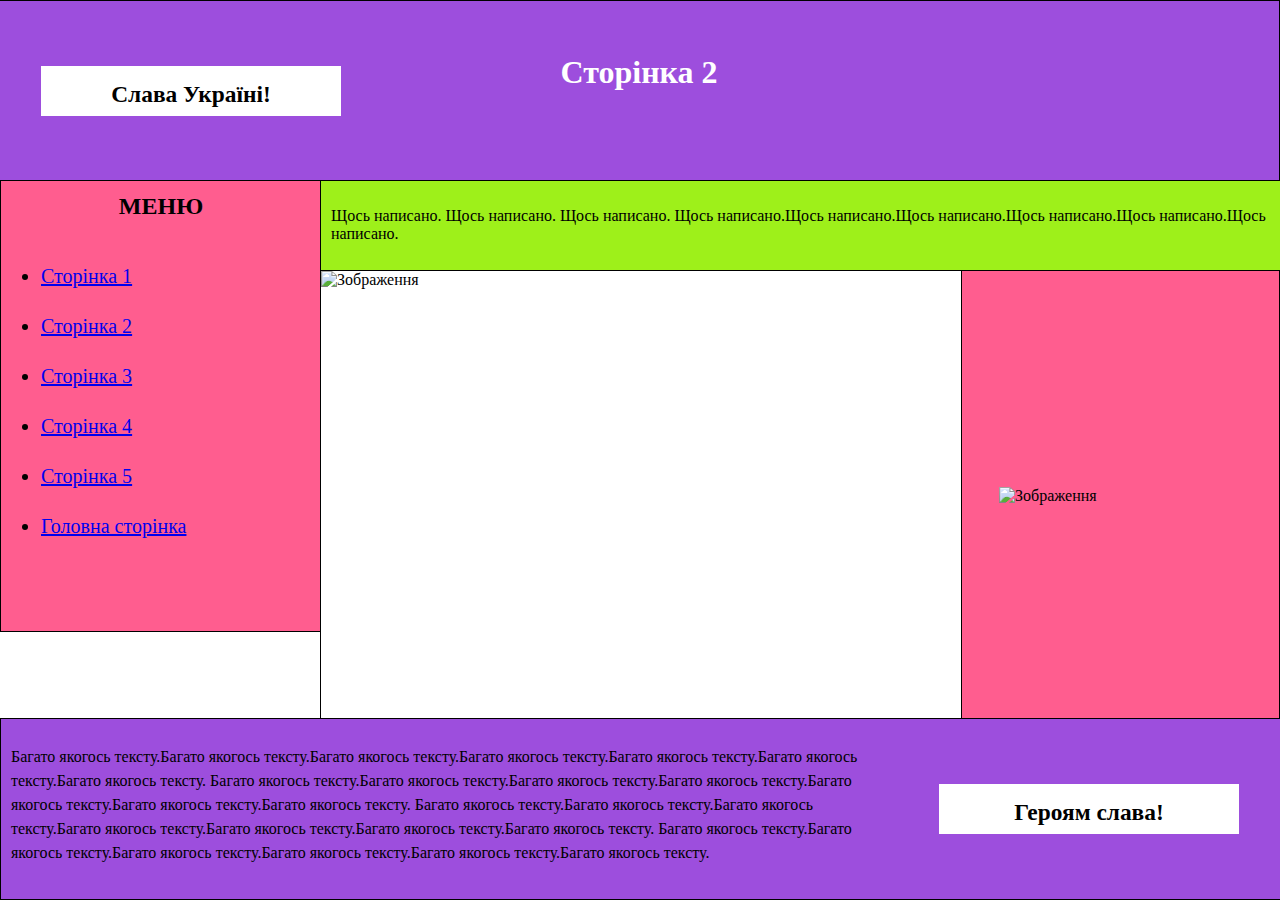
==== page2.html @ 1277e505 "Add files via upload" ====
﻿<!DOCTYPE html>
<html>

<head>
    <meta charset="UTF-8">
    <meta name="viewport" content="width=device-width, initial-scale=1.0">
    <link href="css/style.css" rel="stylesheet" />
    <title>
        storinka2
    </title>

</head>

<body>
    <div class="blok1">
        <h1>Сторінка 2</h1>
        <div class="blokX">
            <h3>Слава Україні!</h3>
        </div>
    </div>

    <div class="sidebar">
        <div class="menu">МЕНЮ</div>
        <ul>
            <li><a href="page1.html">Сторінка 1</a></li>
            <li><a href="page2.html">Сторінка 2</a></li>
            <li><a href="page3.html">Сторінка 3</a></li>
            <li><a href="page4.html">Сторінка 4</a></li>
            <li><a href="page5.html">Сторінка 5</a></li>
            <li><a href="index.html">Головна сторінка</a></li>
        </ul>
    </div>

    <div class="blok3">
        <p class="ts3"> Щось написано. Щось написано. Щось написано. Щось написано.Щось написано.Щось написано.Щось написано.Щось написано.Щось написано. </p>
    </div>

    <div class="blok5">
        <img src="images/2.jpg" alt="Зображення" class="image-size">
    </div>

    <div class="blok4">
        <img src="images/map.jpg" alt="Зображення" usemap="#imagemap">
    </div>
    <map name="imagemap">
        <area shape="rect" coords="0,0,196,37" href="index.html" alt="Головна сторінка">
        <area shape="rect" coords="1,63,196,99" href="page1.html" alt="Сторінка 1">
        <area shape="rect" coords="1,124,194,158" href="page2.html" alt="Сторінка 2">
        <area shape="rect" coords="0,180,196,217" href="page3.html" alt="Сторінка 3">
        <area shape="rect" coords="0,241,196,278" href="page4.html" alt="Сторінка 4">
        <area shape="rect" coords="0,302,196,338" href="page5.html" alt="Сторінка 5">
    </map>

    <div class="blok6">
        <p class="ts6">
            Багато якогось тексту.Багато якогось тексту.Багато якогось тексту.Багато якогось тексту.Багато якогось тексту.Багато якогось тексту.Багато якогось тексту.
            Багато якогось тексту.Багато якогось тексту.Багато якогось тексту.Багато якогось тексту.Багато якогось тексту.Багато якогось тексту.Багато якогось тексту.
            Багато якогось тексту.Багато якогось тексту.Багато якогось тексту.Багато якогось тексту.Багато якогось тексту.Багато якогось тексту.Багато якогось тексту.
            Багато якогось тексту.Багато якогось тексту.Багато якогось тексту.Багато якогось тексту.Багато якогось тексту.Багато якогось тексту.
        </p>
        <div class="blokY">
            <h3>Героям слава!</h3>
        </div>
    </div>


</body>

</html>
---- css/style.css ----
body {
    margin: 0;
    padding: 0;
    
}
.blok1 {
    width: 100%;
    height: 20%;
    border: 1px solid black;
    background-color: #9d4edd;
    right: 0;
    position: absolute;
    top: 0;
    text-align: center;
    line-height: 100px;
    color: white;
}

.blokX {
    background-color: white;
    width: 300px;
    height: 50px;
    position: absolute;
    top: 50%;
    left: 15%;
    transform: translate(-50%, -50%);
    font-size: 20px; 
    font-weight: normal; 
    text-align: center; 
    line-height: 10px;
    color: black; 
    
}
.sidebar {
    background-color: #ff5d8f;
    width: 25%;
    height: 450px;
    border: 1px solid black;
    float: left;
    position: absolute;
    top: 20%;
    font-size: 20px; 
    font-weight: normal;
    text-align: left; 
    line-height: 50px; 
    color: black;
}
.menu {
    text-align: center; 
    font-weight: bold; 
    font-size: 24px; 
}
.blok3 {
    width: 75%;
    height: 10%;
    border: 1px solid black;
    background-color: #9ef01a;
    position: absolute;
    top: 20%;
    left: 25%;
}
.ts3 {
    font-size: 16px;
    padding: 10px;
}
.blok4 {
    width: 50%;
    height: 50%;
    border: 1px solid black;
    background-color: white;
    position: absolute;
    left: 25%;   
    top: 30%;
}
.ts4 {
    font-size: 20px;
    color: #9ef01a;
    font-weight: bold;
    text-shadow: -1px -1px 0 #000, 1px -1px 0 #000, -1px 1px 0 #000, 1px 1px 0 #000;
    text-align: center;
    margin-top: 100px;
}
.blok5 {
    width: 25%;
    height: 50%;
    border: 1px solid black;
    background-color: #ff5d8f;
    position: absolute;
    right: 0;
    top: 30%;
    display: flex;
    justify-content: center;
    align-items: center;
}
.image-size {
    width: 240px; 
    height: auto; 
    }
.blok6 {
    width: 100%;
    height: 20%;
    border: 1px solid black;
    background-color: #9d4edd;
    position: absolute;
    bottom: 0;
    
}
.blokY {
    background-color: white; 
    width: 300px; 
    height: 50px;
    position: absolute;
    top: 50%;
    left: 85%; 
    transform: translate(-50%, -50%); 
    font-size: 20px; 
    font-weight: normal;
    text-align: center;
    line-height: 10px; 
    color: black; 
    float: right;
    
}
.ts6 {
    
    font-size: 16px;
    line-height: 1.5;
    margin-right: 400px;
    padding: 10px;
}
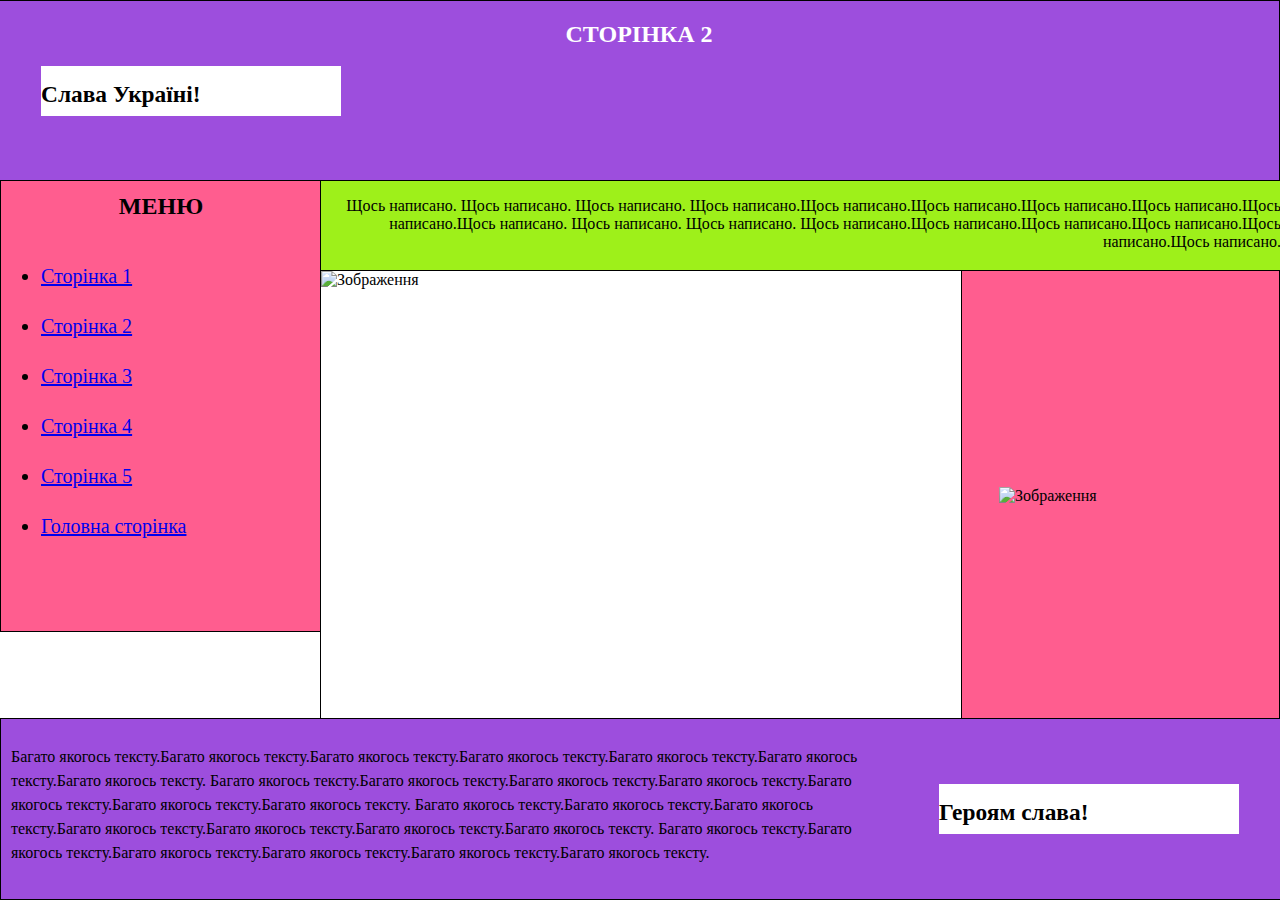
==== commit c6e7c0e5: "Add files via upload" ====
--- a/page2.html
+++ b/page2.html
@@ -13,7 +13,7 @@
 
 <body>
     <div class="blok1">
-        <h1>Сторінка 2</h1>
+        <h2 class="hed"> СТОРІНКА 2</h2>
         <div class="blokX">
             <h3>Слава Україні!</h3>
         </div>
@@ -32,7 +32,9 @@
     </div>
 
     <div class="blok3">
-        <p class="ts3"> Щось написано. Щось написано. Щось написано. Щось написано.Щось написано.Щось написано.Щось написано.Щось написано.Щось написано. </p>
+        <p class="ts3">
+            Щось написано. Щось написано. Щось написано. Щось написано.Щось написано.Щось написано.Щось написано.Щось написано.Щось написано.Щось написано. Щось написано. Щось написано. Щось написано.Щось написано.Щось написано.Щось написано.Щось написано.Щось написано.
+        </p>
     </div>
 
     <div class="blok5">
--- a/css/style.css
+++ b/css/style.css
@@ -11,11 +11,22 @@
     right: 0;
     position: absolute;
     top: 0;
+   
+    
+}
+.hed {
+    
     text-align: center;
-    line-height: 100px;
     color: white;
 }
-
+.ts1 {
+    font-size: 16px;
+    text-align: right;
+    
+    margin-left: 400px;
+    padding: 10px;
+    color: white;
+}
 .blokX {
     background-color: white;
     width: 300px;
@@ -26,7 +37,7 @@
     transform: translate(-50%, -50%);
     font-size: 20px; 
     font-weight: normal; 
-    text-align: center; 
+    text-align: left; 
     line-height: 10px;
     color: black; 
     
@@ -61,7 +72,7 @@
 }
 .ts3 {
     font-size: 16px;
-    padding: 10px;
+    text-align: right;
 }
 .blok4 {
     width: 50%;
@@ -69,16 +80,14 @@
     border: 1px solid black;
     background-color: white;
     position: absolute;
-    left: 25%;   
+    left: 25%;
     top: 30%;
+   
 }
 .ts4 {
-    font-size: 20px;
-    color: #9ef01a;
-    font-weight: bold;
-    text-shadow: -1px -1px 0 #000, 1px -1px 0 #000, -1px 1px 0 #000, 1px 1px 0 #000;
-    text-align: center;
-    margin-top: 100px;
+    font-size: 18px;
+    text-align: left;
+    padding: 10px;
 }
 .blok5 {
     width: 25%;
@@ -115,7 +124,7 @@
     transform: translate(-50%, -50%); 
     font-size: 20px; 
     font-weight: normal;
-    text-align: center;
+    text-align: left;
     line-height: 10px; 
     color: black; 
     float: right;
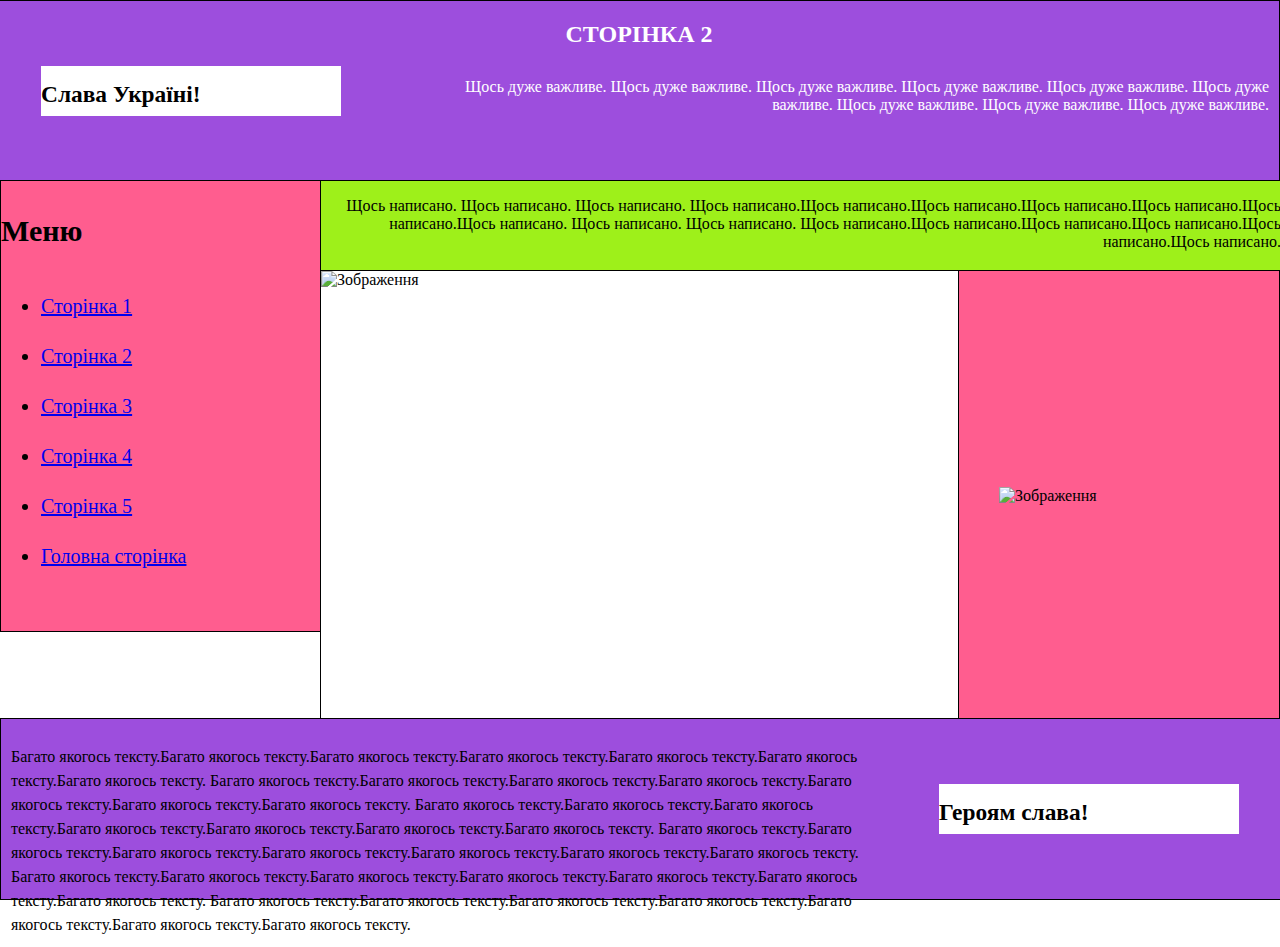
==== commit 7a9449e0: "Update page2.html" ====
--- a/page2.html
+++ b/page2.html
@@ -1,4 +1,4 @@
-﻿<!DOCTYPE html>
+<!DOCTYPE html>
 <html>
 
 <head>
@@ -12,60 +12,73 @@
 </head>
 
 <body>
+
     <div class="blok1">
         <h2 class="hed"> СТОРІНКА 2</h2>
-        <div class="blokX">
-            <h3>Слава Україні!</h3>
+        <div class="cont_top">
+            <div class="blokX">
+                <h3>Слава Україні!</h3>
+            </div>
+            <p class="ts1">
+                Щось дуже важливе. Щось дуже важливе. Щось дуже важливе. Щось дуже важливе. Щось дуже важливе. Щось дуже важливе. Щось дуже важливе. Щось дуже важливе. Щось дуже важливе.
+            </p>
+        </div>
+
+
+    </div>
+    <div class="content">
+        <div class="sidebar">
+            <h2>Меню</h2>
+            <ul>
+                <li><a href="page1.html">Сторінка 1</a></li>
+                <li><a href="page2.html">Сторінка 2</a></li>
+                <li><a href="page3.html">Сторінка 3</a></li>
+                <li><a href="page4.html">Сторінка 4</a></li>
+                <li><a href="page5.html">Сторінка 5</a></li>
+                <li><a href="index.html">Головна сторінка</a></li>
+            </ul>
+        </div>
+
+        <div class="main">
+            <div class="blok3">
+                <p class="ts3">
+                    Щось написано. Щось написано. Щось написано. Щось написано.Щось написано.Щось написано.Щось написано.Щось написано.Щось написано.Щось написано. Щось написано. Щось написано. Щось написано.Щось написано.Щось написано.Щось написано.Щось написано.Щось написано.
+                </p>
+            </div>
+            <div class="blok4_blok5">
+                <div class="blok4">
+                    <img src="images/map.jpg" alt="Зображення" usemap="#imagemap">
+                </div>
+                <map name="imagemap">
+                    <area shape="rect" coords="0,0,196,37" href="index.html" alt="Головна сторінка">
+                    <area shape="rect" coords="1,63,196,99" href="page1.html" alt="Сторінка 1">
+                    <area shape="rect" coords="1,124,194,158" href="page2.html" alt="Сторінка 2">
+                    <area shape="rect" coords="0,180,196,217" href="page3.html" alt="Сторінка 3">
+                    <area shape="rect" coords="0,241,196,278" href="page4.html" alt="Сторінка 4">
+                    <area shape="rect" coords="0,302,196,338" href="page5.html" alt="Сторінка 5">
+                </map>
+                <div class="blok5">
+                    <img src="images/2.jpg" alt="Зображення" class="image-size">
+                </div>
+            </div>
+
         </div>
     </div>
+    <div class="blok6">
 
-    <div class="sidebar">
-        <div class="menu">МЕНЮ</div>
-        <ul>
-            <li><a href="page1.html">Сторінка 1</a></li>
-            <li><a href="page2.html">Сторінка 2</a></li>
-            <li><a href="page3.html">Сторінка 3</a></li>
-            <li><a href="page4.html">Сторінка 4</a></li>
-            <li><a href="page5.html">Сторінка 5</a></li>
-            <li><a href="index.html">Головна сторінка</a></li>
-        </ul>
-    </div>
-
-    <div class="blok3">
-        <p class="ts3">
-            Щось написано. Щось написано. Щось написано. Щось написано.Щось написано.Щось написано.Щось написано.Щось написано.Щось написано.Щось написано. Щось написано. Щось написано. Щось написано.Щось написано.Щось написано.Щось написано.Щось написано.Щось написано.
-        </p>
-    </div>
-
-    <div class="blok5">
-        <img src="images/2.jpg" alt="Зображення" class="image-size">
-    </div>
-
-    <div class="blok4">
-        <img src="images/map.jpg" alt="Зображення" usemap="#imagemap">
-    </div>
-    <map name="imagemap">
-        <area shape="rect" coords="0,0,196,37" href="index.html" alt="Головна сторінка">
-        <area shape="rect" coords="1,63,196,99" href="page1.html" alt="Сторінка 1">
-        <area shape="rect" coords="1,124,194,158" href="page2.html" alt="Сторінка 2">
-        <area shape="rect" coords="0,180,196,217" href="page3.html" alt="Сторінка 3">
-        <area shape="rect" coords="0,241,196,278" href="page4.html" alt="Сторінка 4">
-        <area shape="rect" coords="0,302,196,338" href="page5.html" alt="Сторінка 5">
-    </map>
-
-    <div class="blok6">
         <p class="ts6">
             Багато якогось тексту.Багато якогось тексту.Багато якогось тексту.Багато якогось тексту.Багато якогось тексту.Багато якогось тексту.Багато якогось тексту.
             Багато якогось тексту.Багато якогось тексту.Багато якогось тексту.Багато якогось тексту.Багато якогось тексту.Багато якогось тексту.Багато якогось тексту.
             Багато якогось тексту.Багато якогось тексту.Багато якогось тексту.Багато якогось тексту.Багато якогось тексту.Багато якогось тексту.Багато якогось тексту.
-            Багато якогось тексту.Багато якогось тексту.Багато якогось тексту.Багато якогось тексту.Багато якогось тексту.Багато якогось тексту.
+            Багато якогось тексту.Багато якогось тексту.Багато якогось тексту.Багато якогось тексту.Багато якогось тексту.Багато якогось тексту.Багато якогось тексту.
+            Багато якогось тексту.Багато якогось тексту.Багато якогось тексту.Багато якогось тексту.Багато якогось тексту.Багато якогось тексту.Багато якогось тексту.
+            Багато якогось тексту.Багато якогось тексту.Багато якогось тексту.Багато якогось тексту.Багато якогось тексту.Багато якогось тексту.Багато якогось тексту.
         </p>
         <div class="blokY">
             <h3>Героям слава!</h3>
         </div>
     </div>
 
-
 </body>
 
-</html>+</html>
